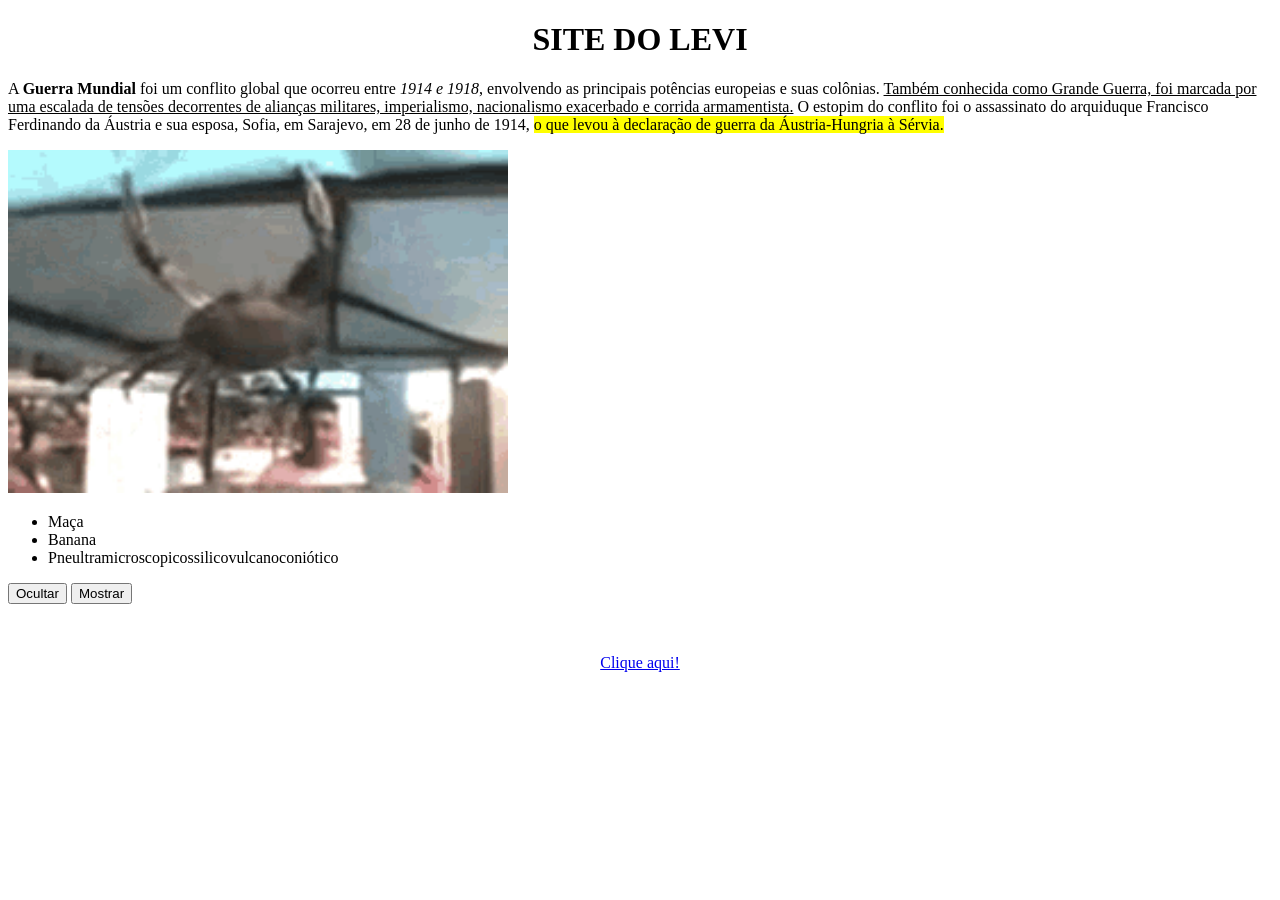
==== index.html @ 9eb2c3e2 "sabor programar" ====
<!DOCTYPE html>
<html lang="pt-br">

<head>
    <meta charset="UTF-8">
    <meta name="viewport" content="width=device-width, initial-scale=1.0">
    <title>exemplohtml</title>
</head>

<body>
    <div id="titulo">
        <h1>SITE DO LEVI</h1>
    </div>
    <p>
        A <strong>Guerra Mundial</strong> foi um conflito global que ocorreu entre
        <em>1914 e 1918</em>, envolvendo as principais potências europeias e suas
        colônias. <u>Também conhecida como Grande Guerra, foi marcada por uma
            escalada de tensões decorrentes de alianças militares, imperialismo,
            nacionalismo exacerbado e corrida armamentista.</u> O estopim do conflito
        foi o assassinato do arquiduque Francisco Ferdinando da Áustria e sua
        esposa, Sofia, em Sarajevo, em 28 de junho de 1914, <mark>o que levou à
            declaração de guerra da Áustria-Hungria à Sérvia.</mark>
    </p>
    <img src="./img/siri.gif" width="500" />
    <ul>
        <li>Maça</li>
        <li>Banana</li>
        <li>Pneultramicroscopicossilicovulcanoconiótico</li>
    </ul>

    <button onclick="ocultar()">Ocultar</button>
    <button onclick="mostrar()">Mostrar</button>
    
    <div id="batata" style="display: none;">
        sabor energetico
    </div>

    <div id="links">
        <a href="https://store.steampowered.com/?l=portuguese">Clique aqui!</a>
        <link type="text/css" rel="stylesheet" href="./css/tema.css">
    </div>
    
</body>

<script>
    function ocultar () {
        const bloco = document.getElementById('batata');
        bloco.style.display ='none';
    }
    function mostrar() {
        const bloco = document.getElementById('batata');
        bloco.style.display = 'block';
    }
</script>


</html>
---- css/tema.css ----
#titulo {
    text-align: center;
}

#links {
    text-align: center;
    margin-top: 50px;
}
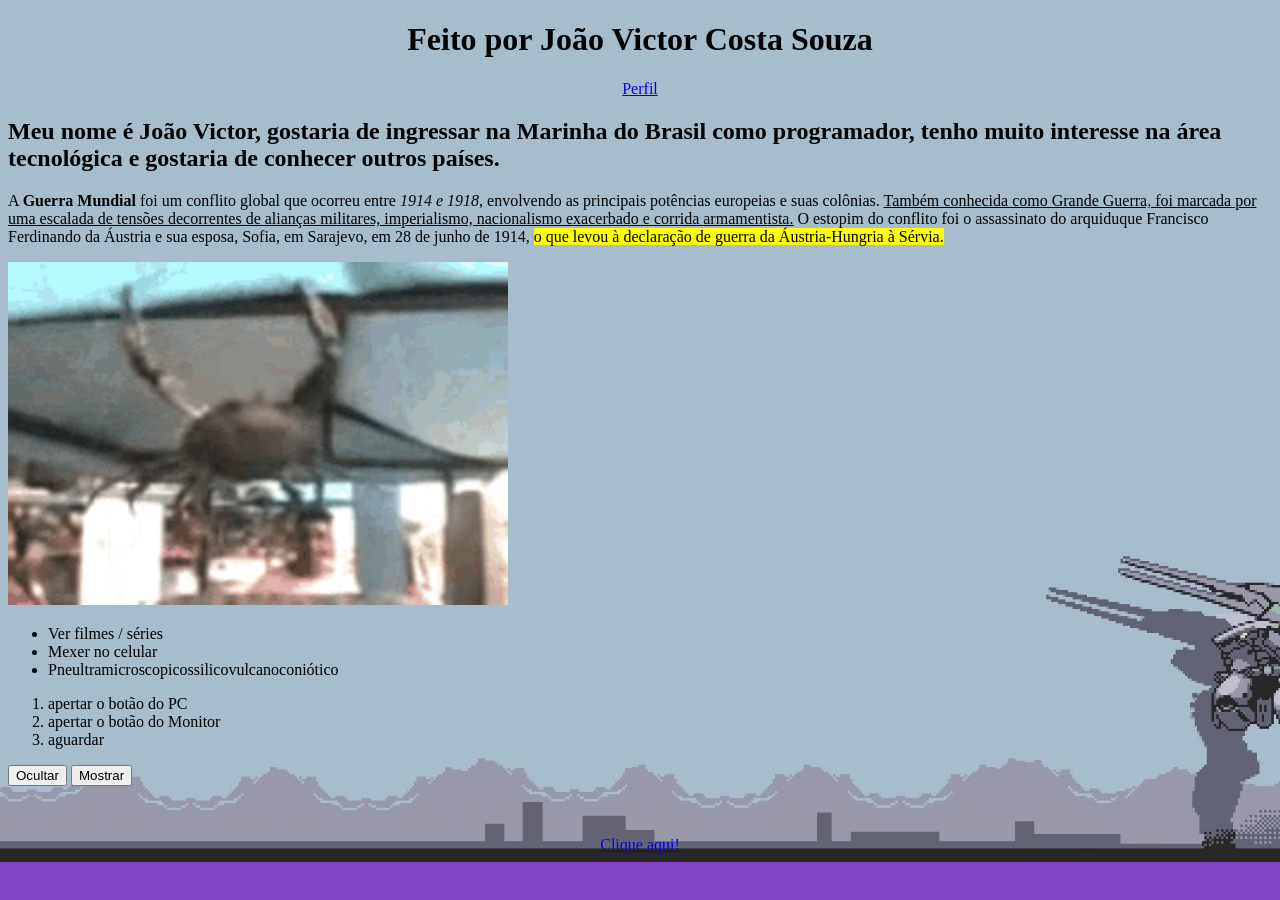
==== commit cac1f22a: "brutal" ====
--- a/index.html
+++ b/index.html
@@ -4,13 +4,24 @@
 <head>
     <meta charset="UTF-8">
     <meta name="viewport" content="width=device-width, initial-scale=1.0">
-    <title>exemplohtml</title>
+    <title>Minha Quinta Página</title>
 </head>
 
 <body>
+
+    <body style="background-color:rgba(121, 57, 193, 0.945);"></body>
     <div id="titulo">
-        <h1>SITE DO LEVI</h1>
+        <h1>Feito por João Victor Costa Souza</h1>
+        <a href="./perfil.html">Perfil</a>
     </div>
+    <p>
+        <h2>
+        Meu nome é João Victor, gostaria de ingressar na
+        Marinha do Brasil como programador, tenho muito
+        interesse na área tecnológica e gostaria
+        de conhecer outros países.
+        </h2>
+    </p>
     <p>
         A <strong>Guerra Mundial</strong> foi um conflito global que ocorreu entre
         <em>1914 e 1918</em>, envolvendo as principais potências europeias e suas
@@ -23,29 +34,34 @@
     </p>
     <img src="./img/siri.gif" width="500" />
     <ul>
-        <li>Maça</li>
-        <li>Banana</li>
+        <li>Ver filmes / séries</li>
+        <li>Mexer no celular</li>
         <li>Pneultramicroscopicossilicovulcanoconiótico</li>
     </ul>
+    <ol>
+        <li>apertar o botão do PC</li>
+        <li>apertar o botão do Monitor</li>
+        <li>aguardar</li>
+    </ol>
 
     <button onclick="ocultar()">Ocultar</button>
     <button onclick="mostrar()">Mostrar</button>
-    
+
     <div id="batata" style="display: none;">
         sabor energetico
     </div>
 
     <div id="links">
-        <a href="https://store.steampowered.com/?l=portuguese">Clique aqui!</a>
+        <a href="https://portal.sc.senac.br/">Clique aqui!</a>
         <link type="text/css" rel="stylesheet" href="./css/tema.css">
     </div>
-    
+
 </body>
 
 <script>
-    function ocultar () {
+    function ocultar() {
         const bloco = document.getElementById('batata');
-        bloco.style.display ='none';
+        bloco.style.display = 'none';
     }
     function mostrar() {
         const bloco = document.getElementById('batata');
--- a/css/tema.css
+++ b/css/tema.css
@@ -1,3 +1,10 @@
+body {
+    background-image: url(../img/fundo2.jpg);
+    background-size: cover;
+    background-position: center;
+    background-repeat: no-repeat;
+}
+
 #titulo {
     text-align: center;
 }
@@ -5,4 +12,12 @@
 #links {
     text-align: center;
     margin-top: 50px;
+}
+
+#perfil {
+    text-align: center;
+}
+
+#eu {
+    text-align: center;
 }
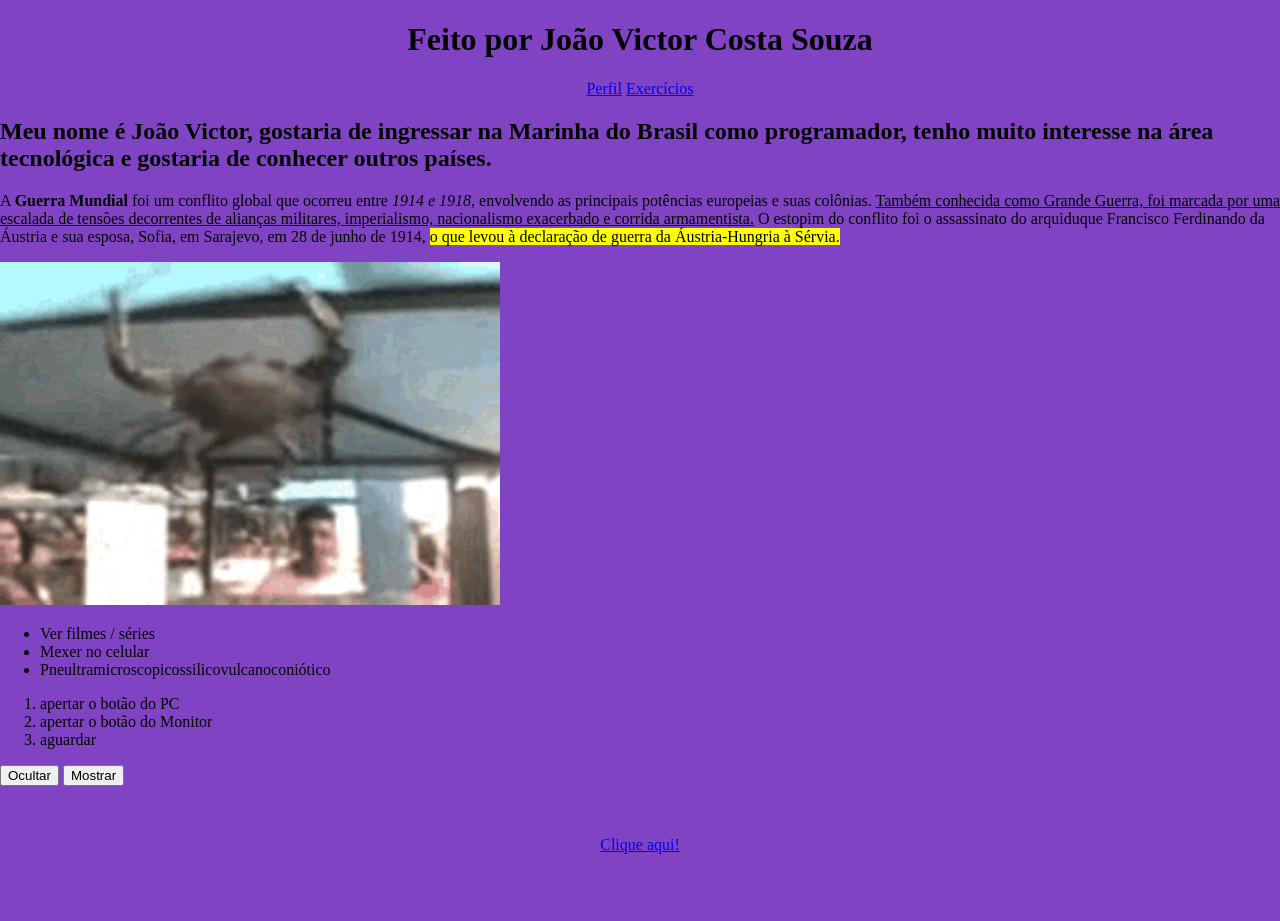
==== commit afcb0771: "bro3" ====
--- a/index.html
+++ b/index.html
@@ -8,11 +8,11 @@
 </head>
 
 <body>
-
     <body style="background-color:rgba(121, 57, 193, 0.945);"></body>
-    <div id="titulo">
+    <div id="perfil">
         <h1>Feito por João Victor Costa Souza</h1>
         <a href="./perfil.html">Perfil</a>
+        <a href="./exercicios.html">Exercícios</a>
     </div>
     <p>
         <h2>
@@ -55,6 +55,9 @@
         <a href="https://portal.sc.senac.br/">Clique aqui!</a>
         <link type="text/css" rel="stylesheet" href="./css/tema.css">
     </div>
+    <main>
+
+    </main>
 
 </body>
 
--- a/css/tema.css
+++ b/css/tema.css
@@ -1,8 +1,10 @@
 body {
-    background-image: url(../img/fundo2.jpg);
+    background-image: url(../img/mine.png);
     background-size: cover;
     background-position: center;
     background-repeat: no-repeat;
+    height: 100vh;
+    margin: 0;
 }
 
 #titulo {
@@ -20,4 +22,4 @@
 
 #eu {
     text-align: center;
-}+}
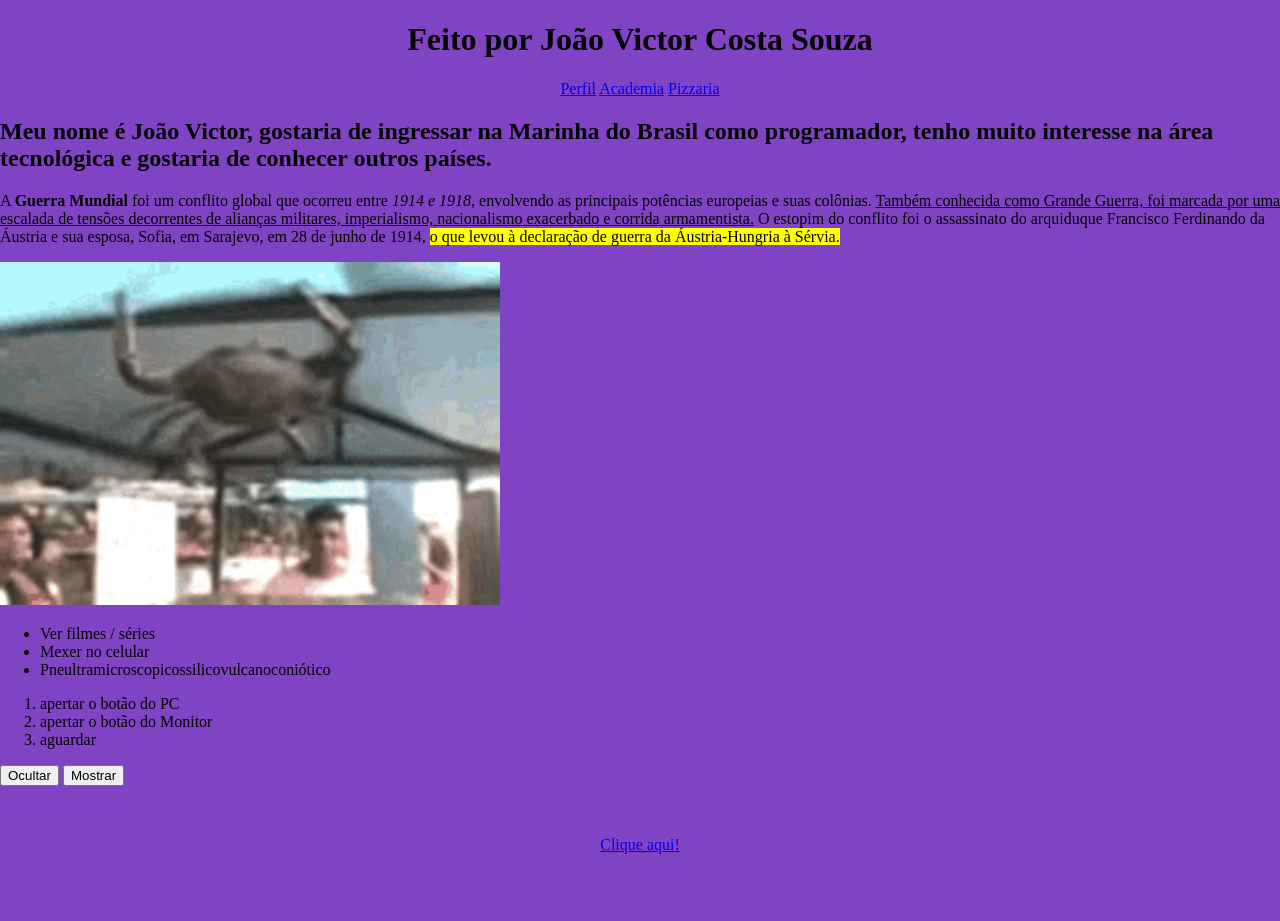
==== commit 1b3ff610: "bro4" ====
--- a/index.html
+++ b/index.html
@@ -12,7 +12,8 @@
     <div id="perfil">
         <h1>Feito por João Victor Costa Souza</h1>
         <a href="./perfil.html">Perfil</a>
-        <a href="./exercicios.html">Exercícios</a>
+        <a href="./academia.html">Academia</a>
+        <a href="./pizzaria.html">Pizzaria</a>
     </div>
     <p>
         <h2>
--- a/css/tema.css
+++ b/css/tema.css
@@ -23,3 +23,7 @@
 #eu {
     text-align: center;
 }
+
+#sabao {
+    text-align: center;
+}
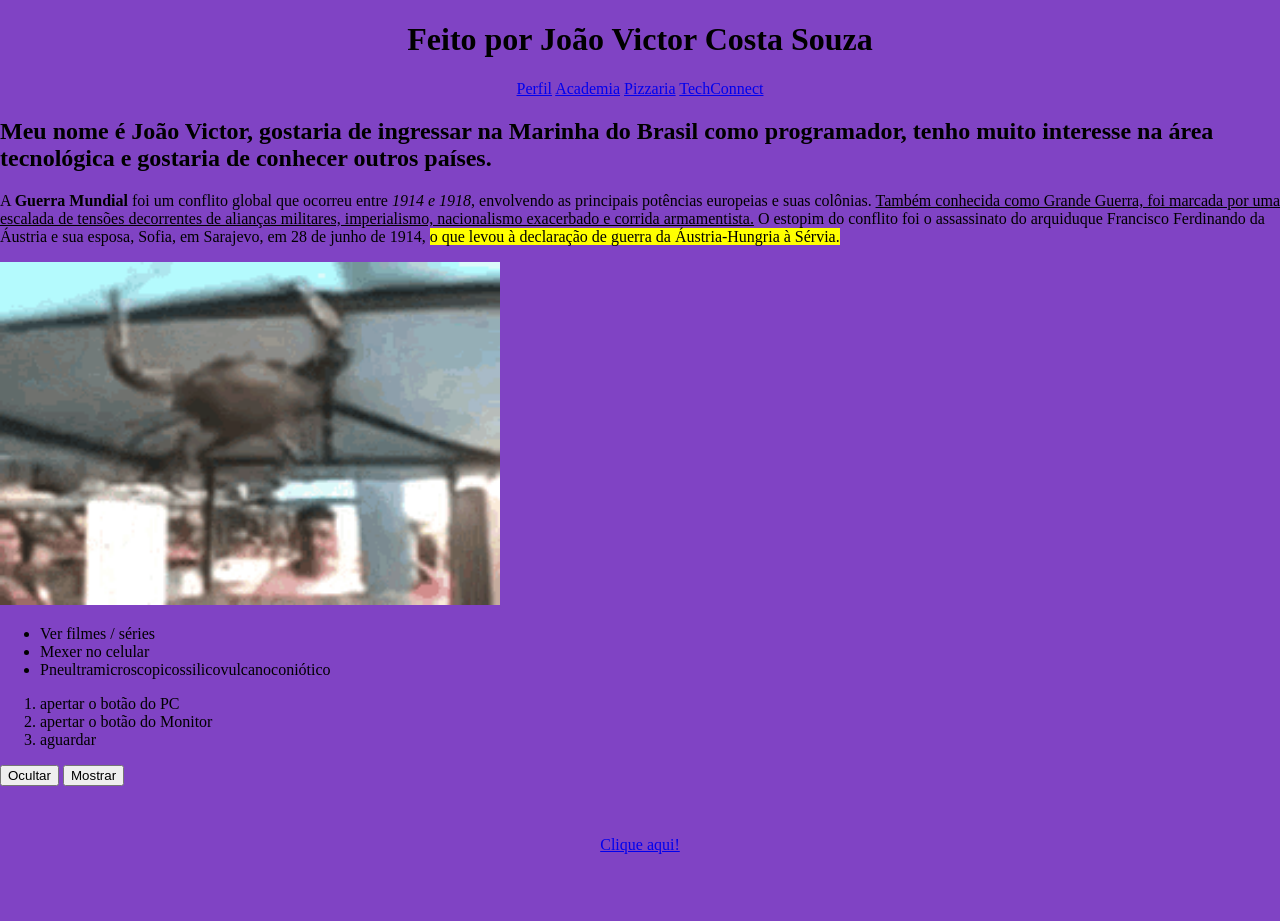
==== commit 32b7bf23: "OK8" ====
--- a/index.html
+++ b/index.html
@@ -14,6 +14,7 @@
         <a href="./perfil.html">Perfil</a>
         <a href="./academia.html">Academia</a>
         <a href="./pizzaria.html">Pizzaria</a>
+        <a href="./techconnect.html">TechConnect</a>
     </div>
     <p>
         <h2>
--- a/css/tema.css
+++ b/css/tema.css
@@ -26,4 +26,5 @@
 
 #sabao {
     text-align: center;
-}+}
+
